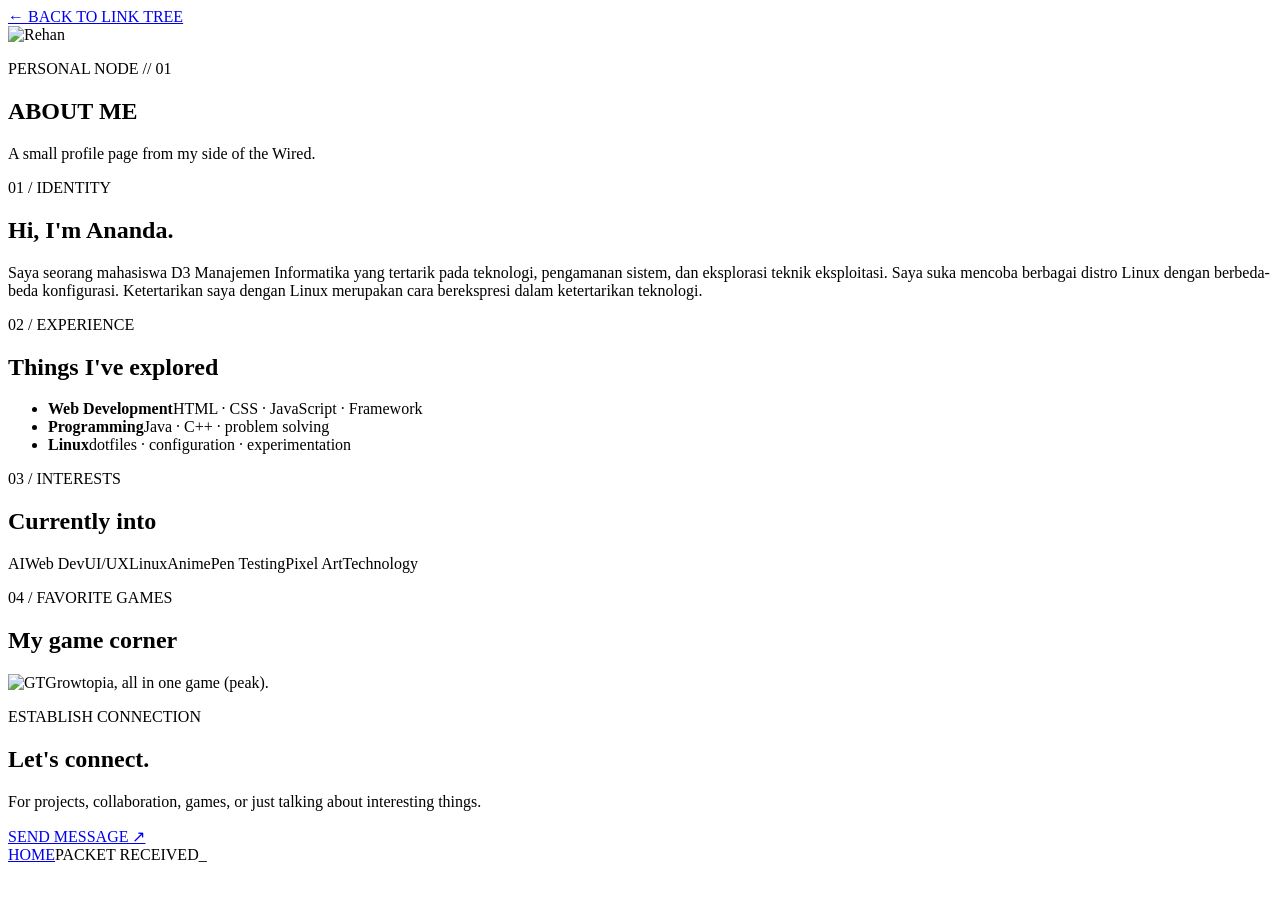
==== connect.html @ 66c0733b "Fix typo in connect.html" ====
<!DOCTYPE html>
<html lang="id">
<head>
<meta charset="UTF-8">
<meta name="viewport" content="width=device-width, initial-scale=1.0">
<title>Connect Page</title>
<meta name="description" content="Profil personal Ananda.">
<link rel="stylesheet" href="style.css">
</head>
<body>
<div class="scanlines"></div>
<main class="shell wide">
  <a class="back" href="index.html">← BACK TO LINK TREE</a>

  <section class="hero glass">
    <img class="avatar hero-avatar" src="raihan.jpeg" alt="Rehan">
    <div>
      <p class="eyebrow">PERSONAL NODE // 01</p>
      <h1>ABOUT ME</h1>
      <p class="lead">A small profile page from my side of the Wired.</p>
    </div>
  </section>

  <div class="grid">
    <section class="card glass">
      <p class="label">01 / IDENTITY</p><h2>Hi, I'm Ananda.</h2>
      <p>Saya seorang mahasiswa D3 Manajemen Informatika yang tertarik pada teknologi, pengamanan sistem, dan eksplorasi teknik eksploitasi. Saya suka mencoba berbagai distro Linux dengan berbeda-beda konfigurasi. Ketertarikan saya dengan Linux merupakan cara berekspresi dalam ketertarikan teknologi.</p>
    </section>
    <section class="card glass">
      <p class="label">02 / EXPERIENCE</p><h2>Things I've explored</h2>
      <ul class="timeline">
        <li><b>Web Development</b><span>HTML · CSS · JavaScript · Framework</span></li>
        <li><b>Programming</b><span>Java · C++ · problem solving</span></li>
        <li><b>Linux</b><span>dotfiles · configuration · experimentation</span></li>
      </ul>
    </section>
    <section class="card glass">
      <p class="label">03 / INTERESTS</p><h2>Currently into</h2>
      <div class="tags"><span>AI</span><span>Web Dev</span><span>UI/UX</span><span>Linux</span><span>Anime</span><span>Pen Testing</span><span>Pixel Art</span><span>Technology</span></div>
    </section>
    <section class="card glass">
      <p class="label">04 / FAVORITE GAMES</p><h2>My game corner</h2>
      <div class="games">
        <div><img class="avatar" src="https://assets1.ignimgs.com/2019/07/18/growtopia---button-hd-1563475509081.jpg?crop=1:1,smart&format=jpg&auto=webp&quality=80" alt="GT"><span>Growtopia, all in one game (peak).</span></div>
      </div>
    </section>
  </div>

  <section class="connect-box glass">
    <div><p class="eyebrow">ESTABLISH CONNECTION</p><h2>Let's connect.</h2><p class="muted">For projects, collaboration, games, or just talking about interesting things.</p></div>
    <a class="btn" href="mailto:0xraiinime@gmail.com">SEND MESSAGE ↗</a>
  </section>

  <footer><a href="index.html">HOME</a><span>PACKET RECEIVED_</span></footer>
</main>
</body>
</html>
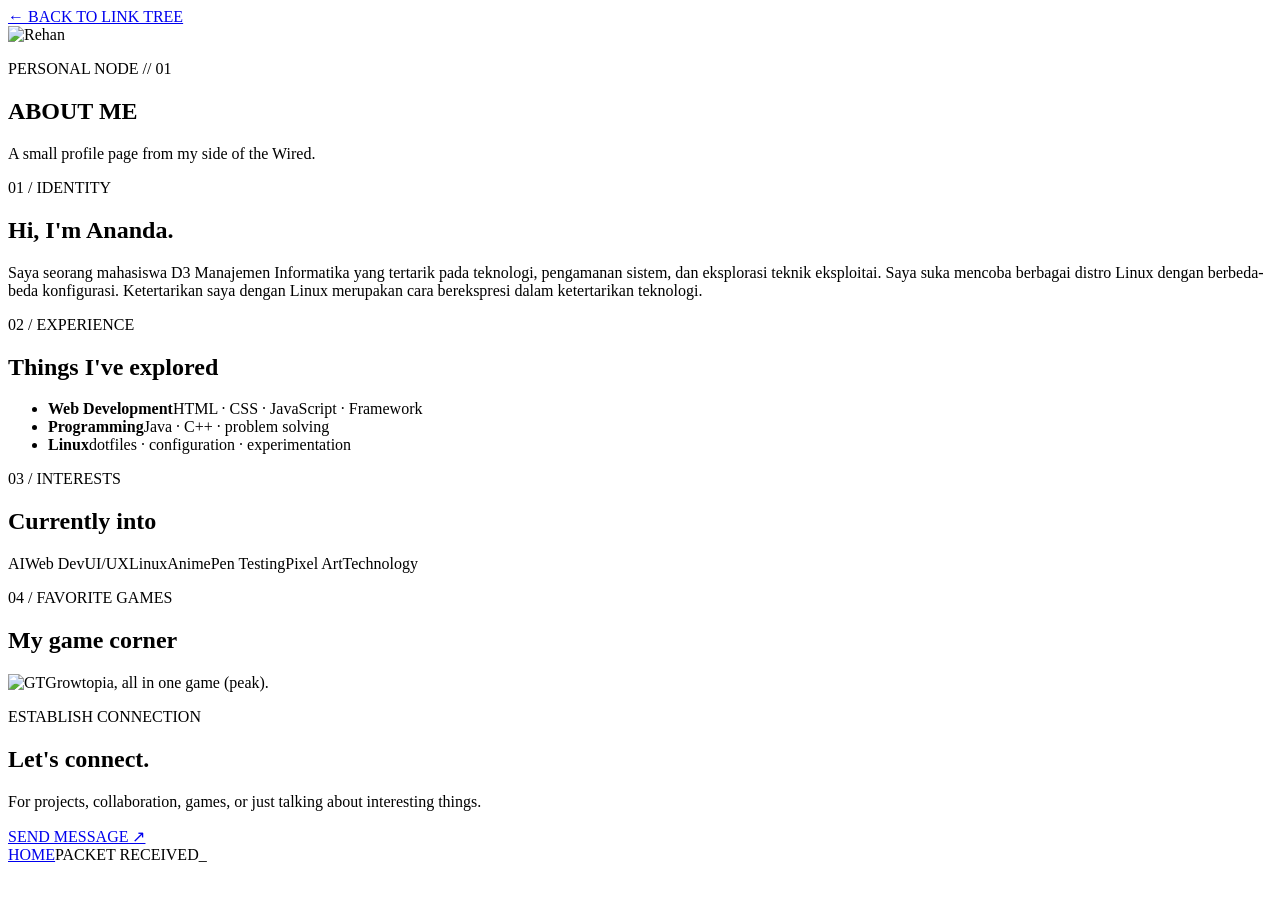
==== commit b626bafb: "Style CSS untuk Index dan Connect" ====
--- a/connect.html
+++ b/connect.html
@@ -4,7 +4,7 @@
 <meta charset="UTF-8">
 <meta name="viewport" content="width=device-width, initial-scale=1.0">
 <title>Connect Page</title>
-<meta name="description" content="Profil personal Ananda.">
+<meta name="description" content="Profil personal ANANDA.">
 <link rel="stylesheet" href="style.css">
 </head>
 <body>
@@ -24,7 +24,7 @@
   <div class="grid">
     <section class="card glass">
       <p class="label">01 / IDENTITY</p><h2>Hi, I'm Ananda.</h2>
-      <p>Saya seorang mahasiswa D3 Manajemen Informatika yang tertarik pada teknologi, pengamanan sistem, dan eksplorasi teknik eksploitasi. Saya suka mencoba berbagai distro Linux dengan berbeda-beda konfigurasi. Ketertarikan saya dengan Linux merupakan cara berekspresi dalam ketertarikan teknologi.</p>
+      <p>Saya seorang mahasiswa D3 Manajemen Informatika yang tertarik pada teknologi, pengamanan sistem, dan eksplorasi teknik eksploitai. Saya suka mencoba berbagai distro Linux dengan berbeda-beda konfigurasi. Ketertarikan saya dengan Linux merupakan cara berekspresi dalam ketertarikan teknologi.</p>
     </section>
     <section class="card glass">
       <p class="label">02 / EXPERIENCE</p><h2>Things I've explored</h2>
@@ -54,4 +54,4 @@
   <footer><a href="index.html">HOME</a><span>PACKET RECEIVED_</span></footer>
 </main>
 </body>
-</html>
+</html>
